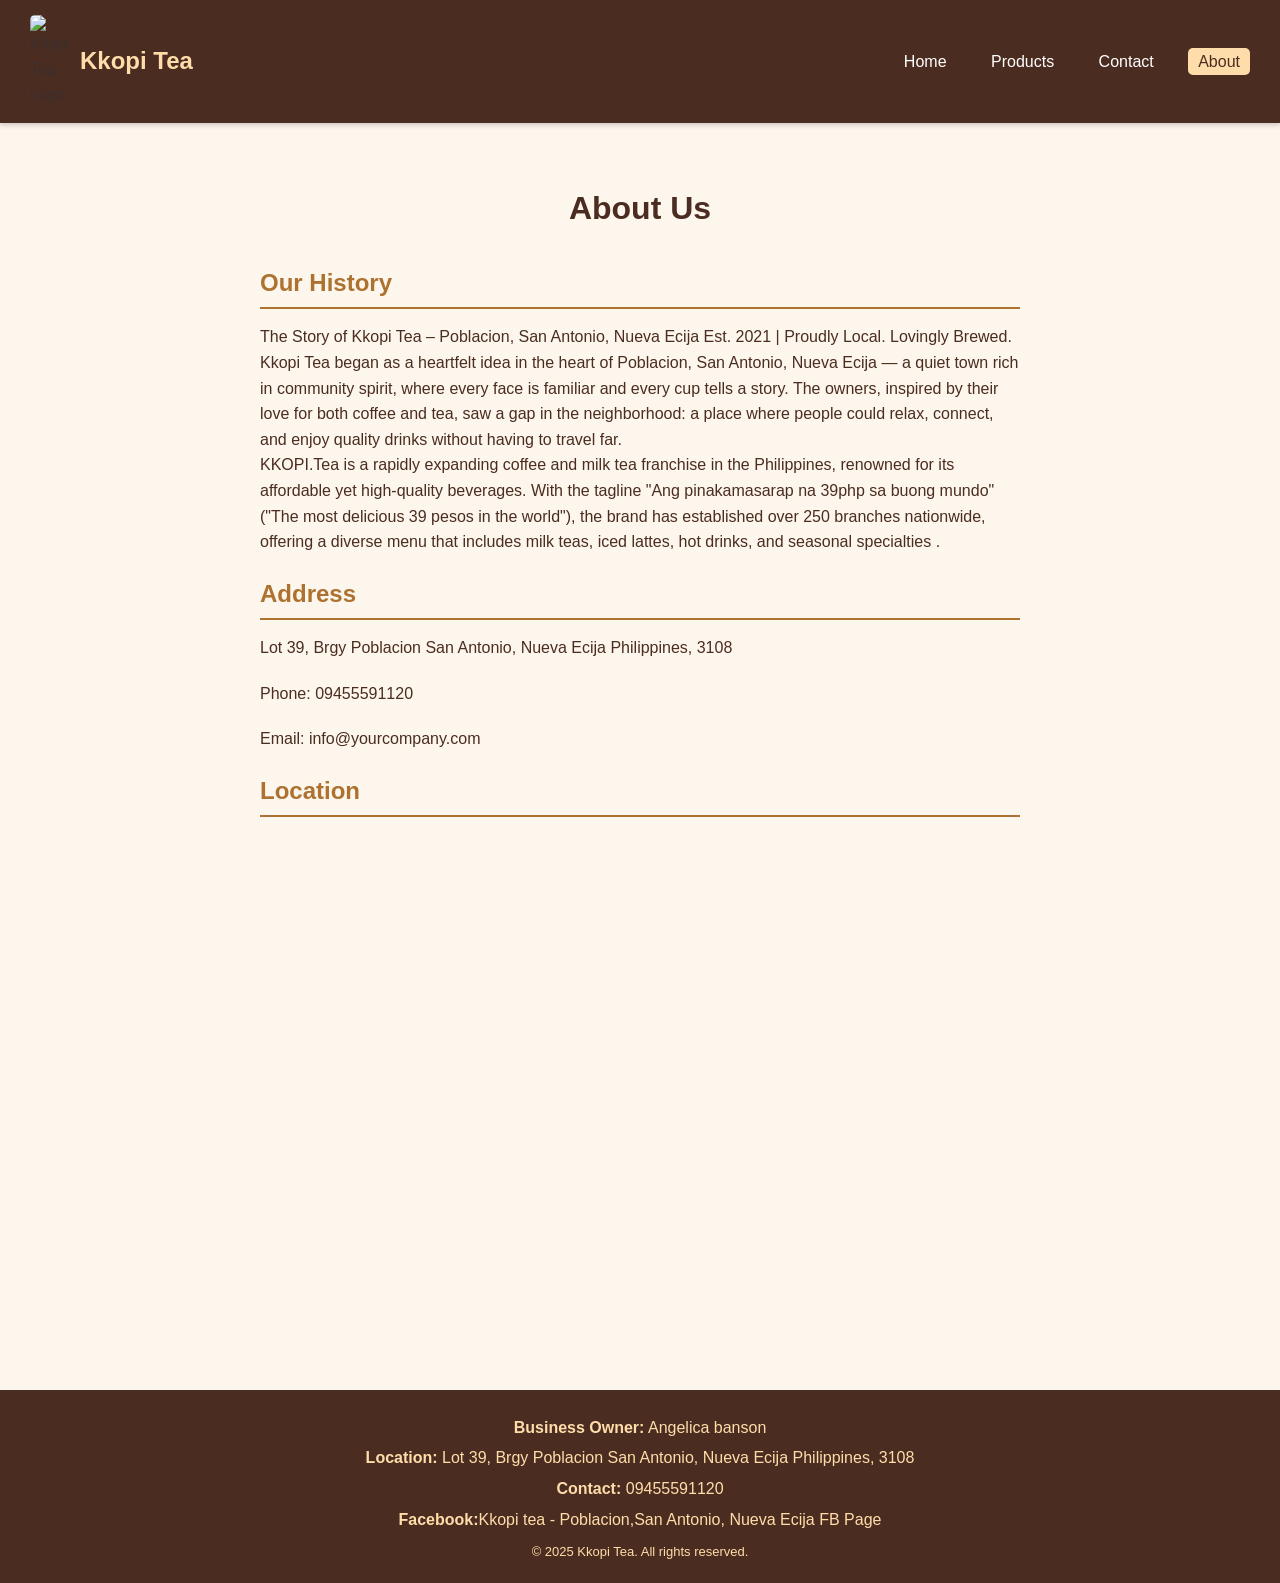
==== About.html @ 704bf5fa "Add files via upload" ====
<!DOCTYPE html>
<html lang="en">
<head>
  <meta charset="UTF-8" />
  <meta name="viewport" content="width=device-width, initial-scale=1" />
  <title>About Us</title>
  <link rel="stylesheet" href="About.css" />
  <link rel="icon" href="image/LOGO.jpg" type="image/png" />   
</head>
<body>
  <header>
    <div class="logo-container">
    <img src="image/LOGO.jpg" alt="Kkopi Tea Logo" class="logo-img" />
    <div class="logo">Kkopi Tea</div>
  </div>
    <nav>
      <a href="index.html">Home</a>
      <a href="product.html">Products</a>
      <a href="Contact.html">Contact</a>
      <a href="About.html" class="active">About</a>
    </nav>
  </header>

  <main>
    <section class="about">
      <h1>About Us</h1>

      <div class="history">
        <h2>Our History</h2>
        <p>
           The Story of Kkopi Tea – Poblacion, San Antonio, Nueva Ecija
Est. 2021 | Proudly Local. Lovingly Brewed.

Kkopi Tea began as a heartfelt idea in the heart of Poblacion, San Antonio, Nueva Ecija — a quiet town rich in community spirit, where every face is familiar and every cup tells a story. The owners, inspired by their love for both coffee and tea, saw a gap in the neighborhood: a place where people could relax, connect, and enjoy quality drinks without having to travel far.
<br>
KKOPI.Tea is a rapidly expanding coffee and milk tea franchise in the Philippines, renowned for its affordable yet high-quality beverages. With the tagline "Ang pinakamasarap na 39php sa buong mundo" ("The most delicious 39 pesos in the world"), the brand has established over 250 branches nationwide, offering a diverse menu that includes milk teas, iced lattes, hot drinks, and seasonal specialties .








</p>
      </div>

      <div class="address">
        <h2>Address</h2>
        <p>Lot 39, Brgy Poblacion San Antonio, Nueva Ecija Philippines, 3108</p>
        <p>Phone: 09455591120</p>
        <p>Email: info@yourcompany.com</p>
      </div>

      <div class="location">
        <h2>Location</h2>
         <iframe src="https://www.google.com/maps/embed?pb=!1m18!1m12!1m3!1d3848.356280802392!2d120.8549860740945!3d15.302861159500077!2m3!1f0!2f0!3f0!3m2!1i1024!2i768!4f13.1!3m3!1m2!1s0x3396dfc7e26ee7c5%3A0xf124a2f4f0b11d3d!2sKKOPI!5e0!3m2!1sen!2sph!4v1747613696185!5m2!1sen!2sph" width="600" height="450" style="border:0;" allowfullscreen="" loading="lazy" referrerpolicy="no-referrer-when-downgrade"></iframe>
      </div>
    </section>
  </main>

  <footer>
    <div class="footer-content">
      <p><strong>Business Owner:</strong> Angelica banson</p>
      <p><strong>Location:</strong> Lot 39, Brgy Poblacion San Antonio, Nueva Ecija Philippines, 3108</p>
      <p><strong>Contact:</strong> 09455591120</p>
      <p><strong>Facebook:</strong>Kkopi tea - Poblacion,San Antonio, 
Nueva Ecija FB Page
</p>
    </div>
    <p class="copy">&copy; 2025 Kkopi Tea. All rights reserved.</p>
  </footer>
</body>
</html>
---- About.css ----
/* Reset */
* {
  margin: 0;
  padding: 0;
  box-sizing: border-box;
}

/* Body Styling */
body {
  font-family: 'Segoe UI', sans-serif;
  line-height: 1.6;
  color: #3b2f2f;
  background-color: #fdf6ec; /* Cream */
}

/* Header */
header {
  display: flex;
  justify-content: space-between;
  align-items: center;
  background-color: #4b2c20; /* Dark brown */
  padding: 15px 30px;
  box-shadow: 0 2px 5px rgba(0, 0, 0, 0.2);
  flex-wrap: wrap;
}

/* Logo container to hold image and text */
.logo-container {
  display: flex;
  align-items: center;
  gap: 10px;
}

/* Logo image */
.logo-img {
  width: 40px;
  height: auto;
  border-radius: 5px;
}

/* Logo text */
.logo {
  font-size: 24px;
  font-weight: bold;
  color: #ffddaa; /* Light brown */
}

/* Navigation */
nav a {
  margin-left: 20px;
  text-decoration: none;
  color: #fff;
  font-weight: 500;
  padding: 5px 10px;
  border-radius: 5px;
}

nav a:hover,
nav a.active {
  background-color: #ffddaa;
  color: #4b2c20;
}

/* Main Content */
main {
  padding: 20px;
  text-align: center;
}

/* About Section */
.about {
  max-width: 800px;
  margin: 40px auto;
  padding: 0 20px;
  color: #4b2c20; /* Dark brown */
  text-align: left;
  font-family: 'Segoe UI', sans-serif;
}

.about h1 {
  font-size: 32px;
  margin-bottom: 30px;
  color: #4b2c20;
  text-align: center;
  font-weight: bold;
}

.about h2 {
  font-size: 24px;
  margin-bottom: 15px;
  color: #ad7230; /* Accent color */
  border-bottom: 2px solid #ad7230;
  padding-bottom: 5px;
  font-weight: 600;
}

.about p {
  font-size: 16px;
  line-height: 1.6;
  margin-bottom: 20px;
}

/* Footer */
footer {
  background-color: #4b2c20;
  padding: 20px;
  text-align: center;
  margin-top: 40px;
  color: #ffddaa;
}

.footer-content p {
  margin: 5px 0;
}

.copy {
  font-size: 13px;
  margin-top: 10px;
}

/* Responsive Design */
@media (max-width: 600px) {
  header {
    flex-direction: column;
    align-items: flex-start;
  }

  nav a {
    margin: 5px 0 0 0;
  }

  .about {
    padding: 0 10px;
  }

  .about h1 {
    font-size: 24px;
  }

  .about h2 {
    font-size: 20px;
  }

  .about p {
    font-size: 14px;
  }
}
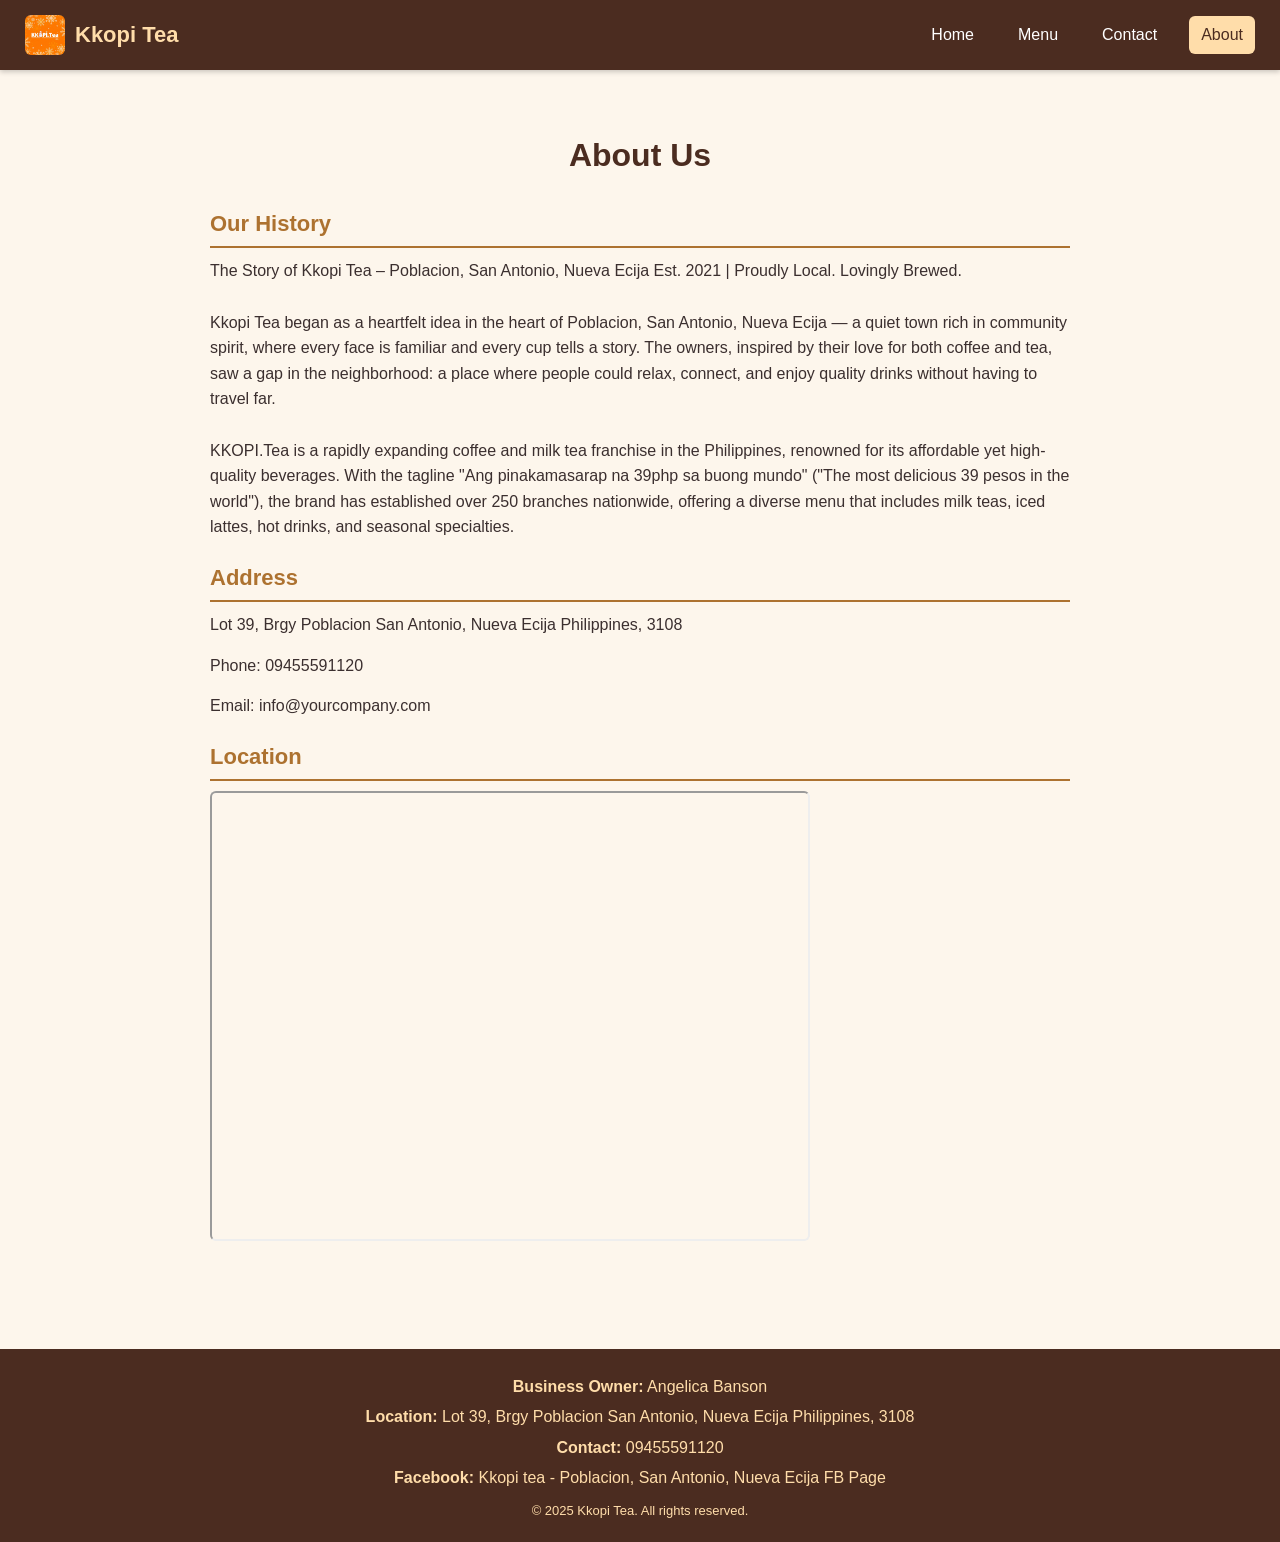
==== commit b1de3093: "Add files via upload" ====
--- a/About.html
+++ b/About.html
@@ -1,21 +1,29 @@
-<!DOCTYPE html>
+ <!DOCTYPE html>
 <html lang="en">
 <head>
   <meta charset="UTF-8" />
   <meta name="viewport" content="width=device-width, initial-scale=1" />
   <title>About Us</title>
+  <link rel="icon" href="image/LOGO.jpg" type="image/png" />   
   <link rel="stylesheet" href="About.css" />
-  <link rel="icon" href="image/LOGO.jpg" type="image/png" />   
 </head>
 <body>
   <header>
     <div class="logo-container">
-    <img src="image/LOGO.jpg" alt="Kkopi Tea Logo" class="logo-img" />
-    <div class="logo">Kkopi Tea</div>
-  </div>
-    <nav>
+      <img src="image/LOGO.jpg" alt="Kkopi Tea Logo" class="logo-img" />
+      <div class="logo">Kkopi Tea</div>
+    </div>
+
+    <!-- HAMBURGER -->
+    <div class="menu-toggle" id="menu-toggle">
+      <span></span>
+      <span></span>
+      <span></span>
+    </div>
+
+    <nav id="navbar">
       <a href="index.html">Home</a>
-      <a href="product.html">Products</a>
+      <a href="product.html">Menu</a>
       <a href="Contact.html">Contact</a>
       <a href="About.html" class="active">About</a>
     </nav>
@@ -29,20 +37,12 @@
         <h2>Our History</h2>
         <p>
            The Story of Kkopi Tea – Poblacion, San Antonio, Nueva Ecija
-Est. 2021 | Proudly Local. Lovingly Brewed.
-
-Kkopi Tea began as a heartfelt idea in the heart of Poblacion, San Antonio, Nueva Ecija — a quiet town rich in community spirit, where every face is familiar and every cup tells a story. The owners, inspired by their love for both coffee and tea, saw a gap in the neighborhood: a place where people could relax, connect, and enjoy quality drinks without having to travel far.
-<br>
-KKOPI.Tea is a rapidly expanding coffee and milk tea franchise in the Philippines, renowned for its affordable yet high-quality beverages. With the tagline "Ang pinakamasarap na 39php sa buong mundo" ("The most delicious 39 pesos in the world"), the brand has established over 250 branches nationwide, offering a diverse menu that includes milk teas, iced lattes, hot drinks, and seasonal specialties .
-
-
-
-
-
-
-
-
-</p>
+           Est. 2021 | Proudly Local. Lovingly Brewed.
+           <br><br>
+           Kkopi Tea began as a heartfelt idea in the heart of Poblacion, San Antonio, Nueva Ecija — a quiet town rich in community spirit, where every face is familiar and every cup tells a story. The owners, inspired by their love for both coffee and tea, saw a gap in the neighborhood: a place where people could relax, connect, and enjoy quality drinks without having to travel far.
+           <br><br>
+           KKOPI.Tea is a rapidly expanding coffee and milk tea franchise in the Philippines, renowned for its affordable yet high-quality beverages. With the tagline "Ang pinakamasarap na 39php sa buong mundo" ("The most delicious 39 pesos in the world"), the brand has established over 250 branches nationwide, offering a diverse menu that includes milk teas, iced lattes, hot drinks, and seasonal specialties.
+        </p>
       </div>
 
       <div class="address">
@@ -54,21 +54,28 @@
 
       <div class="location">
         <h2>Location</h2>
-         <iframe src="https://www.google.com/maps/embed?pb=!1m18!1m12!1m3!1d3848.356280802392!2d120.8549860740945!3d15.302861159500077!2m3!1f0!2f0!3f0!3m2!1i1024!2i768!4f13.1!3m3!1m2!1s0x3396dfc7e26ee7c5%3A0xf124a2f4f0b11d3d!2sKKOPI!5e0!3m2!1sen!2sph!4v1747613696185!5m2!1sen!2sph" width="600" height="450" style="border:0;" allowfullscreen="" loading="lazy" referrerpolicy="no-referrer-when-downgrade"></iframe>
+        <iframe src="https://www.google.com/maps/embed?pb=!1m18!1m12!1m3!1d3848.356280802392!2d120.8549860740945!3d15.302861159500077!2m3!1f0!2f0!3f0!3m2!1i1024!2i768!4f13.1!3m3!1m2!1s0x3396dfc7e26ee7c5%3A0xf124a2f4f0b11d3d!2sKKOPI!5e0!3m2!1sen!2sph!4v1747613696185!5m2!1sen!2sph" width="600" height="450" allowfullscreen="" loading="lazy"></iframe>
       </div>
     </section>
   </main>
 
   <footer>
     <div class="footer-content">
-      <p><strong>Business Owner:</strong> Angelica banson</p>
+      <p><strong>Business Owner:</strong> Angelica Banson</p>
       <p><strong>Location:</strong> Lot 39, Brgy Poblacion San Antonio, Nueva Ecija Philippines, 3108</p>
       <p><strong>Contact:</strong> 09455591120</p>
-      <p><strong>Facebook:</strong>Kkopi tea - Poblacion,San Antonio, 
-Nueva Ecija FB Page
-</p>
+      <p><strong>Facebook:</strong> Kkopi tea - Poblacion, San Antonio, Nueva Ecija FB Page</p>
     </div>
     <p class="copy">&copy; 2025 Kkopi Tea. All rights reserved.</p>
   </footer>
+
+  <script>
+    const toggle = document.getElementById("menu-toggle");
+    const navbar = document.getElementById("navbar");
+
+    toggle.addEventListener("click", () => {
+      navbar.classList.toggle("show");
+    });
+  </script>
 </body>
 </html>
--- a/About.css
+++ b/About.css
@@ -1,147 +1,171 @@
- /* Reset */
-* {
-  margin: 0;
-  padding: 0;
-  box-sizing: border-box;
-}
+  /* ===== RESET ===== */
+    * {
+      margin: 0;
+      padding: 0;
+      box-sizing: border-box;
+    }
 
-/* Body Styling */
-body {
-  font-family: 'Segoe UI', sans-serif;
-  line-height: 1.6;
-  color: #3b2f2f;
-  background-color: #fdf6ec; /* Cream */
-}
+    body {
+      font-family: 'Segoe UI', sans-serif;
+      line-height: 1.6;
+      background-color: #fdf6ec; /* Cream */
+      color: #3b2f2f;
+    }
 
-/* Header */
-header {
-  display: flex;
-  justify-content: space-between;
-  align-items: center;
-  background-color: #4b2c20; /* Dark brown */
-  padding: 15px 30px;
-  box-shadow: 0 2px 5px rgba(0, 0, 0, 0.2);
-  flex-wrap: wrap;
-}
+    /* ===== HEADER ===== */
+    header {
+      display: flex;
+      justify-content: space-between;
+      align-items: center;
+      background: #4b2c20; /* Dark brown */
+      padding: 15px 25px;
+      box-shadow: 0 2px 5px rgba(0,0,0,0.2);
+      position: relative;
+      z-index: 1100;
+    }
 
-/* Logo container to hold image and text */
-.logo-container {
-  display: flex;
-  align-items: center;
-  gap: 10px;
-}
+    .logo-container {
+      display: flex;
+      align-items: center;
+      gap: 10px;
+    }
 
-/* Logo image */
-.logo-img {
-  width: 40px;
-  height: auto;
-  border-radius: 5px;
-}
+    .logo-img {
+      width: 40px;
+      height: auto;
+      border-radius: 6px;
+    }
 
-/* Logo text */
-.logo {
-  font-size: 24px;
-  font-weight: bold;
-  color: #ffddaa; /* Light brown */
-}
+    .logo {
+      font-size: 22px;
+      font-weight: bold;
+      color: #ffddaa;
+    }
 
-/* Navigation */
-nav a {
-  margin-left: 20px;
-  text-decoration: none;
-  color: #fff;
-  font-weight: 500;
-  padding: 5px 10px;
-  border-radius: 5px;
-}
+    /* NAVIGATION (desktop) */
+    nav {
+      display: flex;
+      align-items: center;
+      transition: right 0.4s ease;
+    }
 
-nav a:hover,
-nav a.active {
-  background-color: #ffddaa;
-  color: #4b2c20;
-}
+    nav a {
+      margin-left: 20px;
+      text-decoration: none;
+      color: #fff;
+      font-weight: 500;
+      padding: 6px 12px;
+      border-radius: 6px;
+      transition: 0.3s;
+    }
 
-/* Main Content */
-main {
-  padding: 20px;
-  text-align: center;
-}
+    nav a:hover,
+    nav a.active {
+      background: #ffddaa;
+      color: #4b2c20;
+    }
 
-/* About Section */
-.about {
-  max-width: 800px;
-  margin: 40px auto;
-  padding: 0 20px;
-  color: #4b2c20; /* Dark brown */
-  text-align: left;
-  font-family: 'Segoe UI', sans-serif;
-}
+    /* ===== HAMBURGER TOGGLE ===== */
+    .menu-toggle {
+      display: none;
+      flex-direction: column;
+      cursor: pointer;
+      gap: 5px;
+    }
 
-.about h1 {
-  font-size: 32px;
-  margin-bottom: 30px;
-  color: #4b2c20;
-  text-align: center;
-  font-weight: bold;
-}
+    .menu-toggle span {
+      display: block;
+      width: 26px;
+      height: 3px;
+      background: #fff;
+      border-radius: 3px;
+      transition: 0.3s;
+    }
 
-.about h2 {
-  font-size: 24px;
-  margin-bottom: 15px;
-  color: #ad7230; /* Accent color */
-  border-bottom: 2px solid #ad7230;
-  padding-bottom: 5px;
-  font-weight: 600;
-}
+    /* ===== MAIN CONTENT ===== */
+    main {
+      padding: 20px;
+    }
 
-.about p {
-  font-size: 16px;
-  line-height: 1.6;
-  margin-bottom: 20px;
-}
+    .about {
+      max-width: 900px;
+      margin: 40px auto;
+      padding: 0 20px;
+    }
 
-/* Footer */
-footer {
-  background-color: #4b2c20;
-  padding: 20px;
-  text-align: center;
-  margin-top: 40px;
-  color: #ffddaa;
-}
+    .about h1 {
+      font-size: 32px;
+      text-align: center;
+      margin-bottom: 25px;
+      color: #4b2c20;
+    }
 
-.footer-content p {
-  margin: 5px 0;
-}
+    .about h2 {
+      font-size: 22px;
+      margin: 20px 0 10px;
+      color: #ad7230;
+      border-bottom: 2px solid #ad7230;
+      padding-bottom: 5px;
+    }
 
-.copy {
-  font-size: 13px;
-  margin-top: 10px;
-}
+    .about p {
+      margin-bottom: 15px;
+      font-size: 16px;
+    }
 
-/* Responsive Design */
-@media (max-width: 600px) {
-  header {
-    flex-direction: column;
-    align-items: flex-start;
-  }
+    iframe {
+      max-width: 100%;
+      border-radius: 6px;
+    }
 
-  nav a {
-    margin: 5px 0 0 0;
-  }
+    /* ===== FOOTER ===== */
+    footer {
+      background: #4b2c20;
+      color: #ffddaa;
+      padding: 20px;
+      text-align: center;
+      margin-top: 40px;
+    }
 
-  .about {
-    padding: 0 10px;
-  }
+    .footer-content p {
+      margin: 5px 0;
+    }
 
-  .about h1 {
-    font-size: 24px;
-  }
+    .copy {
+      font-size: 13px;
+      margin-top: 10px;
+    }
 
-  .about h2 {
-    font-size: 20px;
-  }
+    /* ===== RESPONSIVE (MOBILE SIDEBAR) ===== */
+    @media (max-width: 991px) {
+      nav {
+        position: fixed;
+        top: 0;
+        right: -260px; /* hidden */
+        width: 240px;
+        height: 100%;
+        background: #5a3224; /* sidebar brown */
+        flex-direction: column;
+        align-items: flex-start;
+        padding: 70px 20px;
+        box-shadow: -4px 0 12px rgba(0,0,0,0.4);
+        transition: right 0.4s ease;
+        z-index: 1000;
+      }
 
-  .about p {
-    font-size: 14px;
-  }
-}
+      nav.show {
+        right: 0;
+      }
+
+      nav a {
+        margin: 10px 0;
+        width: 100%;
+        padding: 12px;
+        font-size: 1.05rem;
+        border-radius: 6px;
+      }
+
+      .menu-toggle {
+        display: flex;
+      }
+    }
